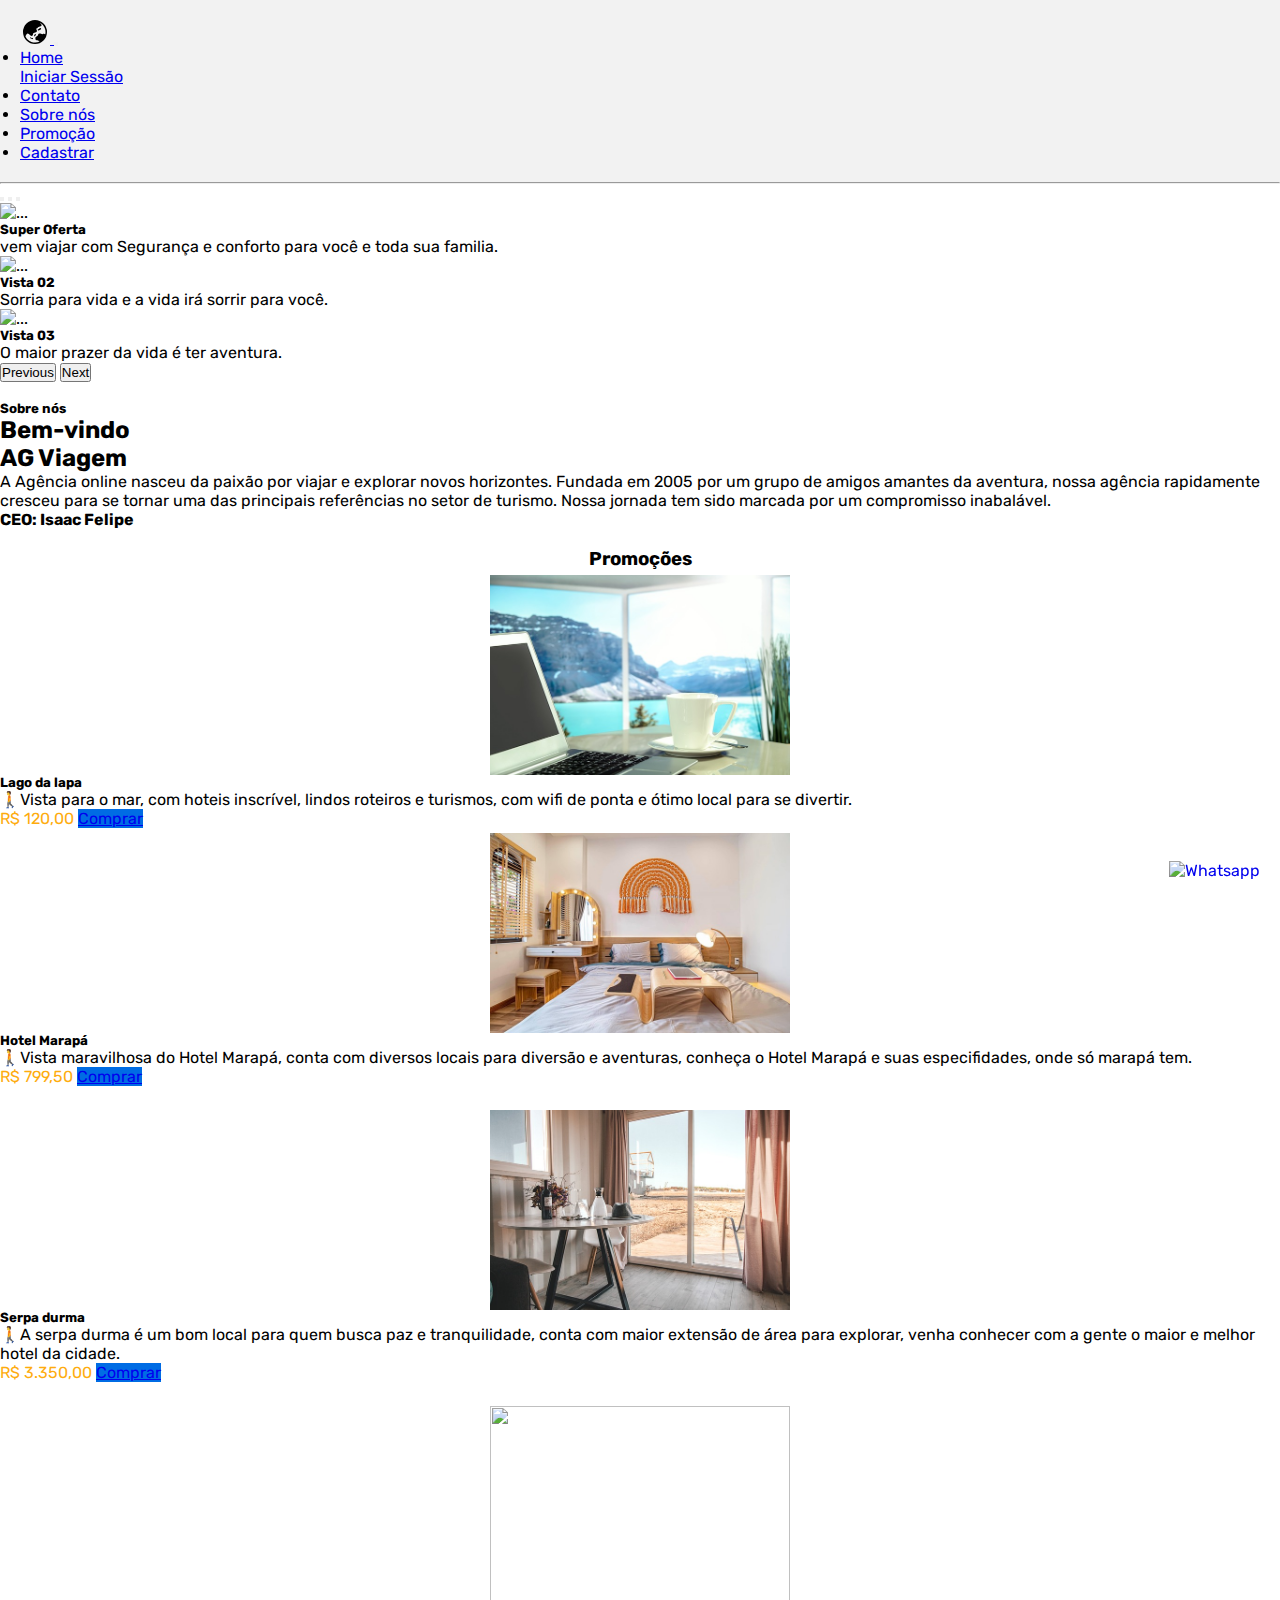
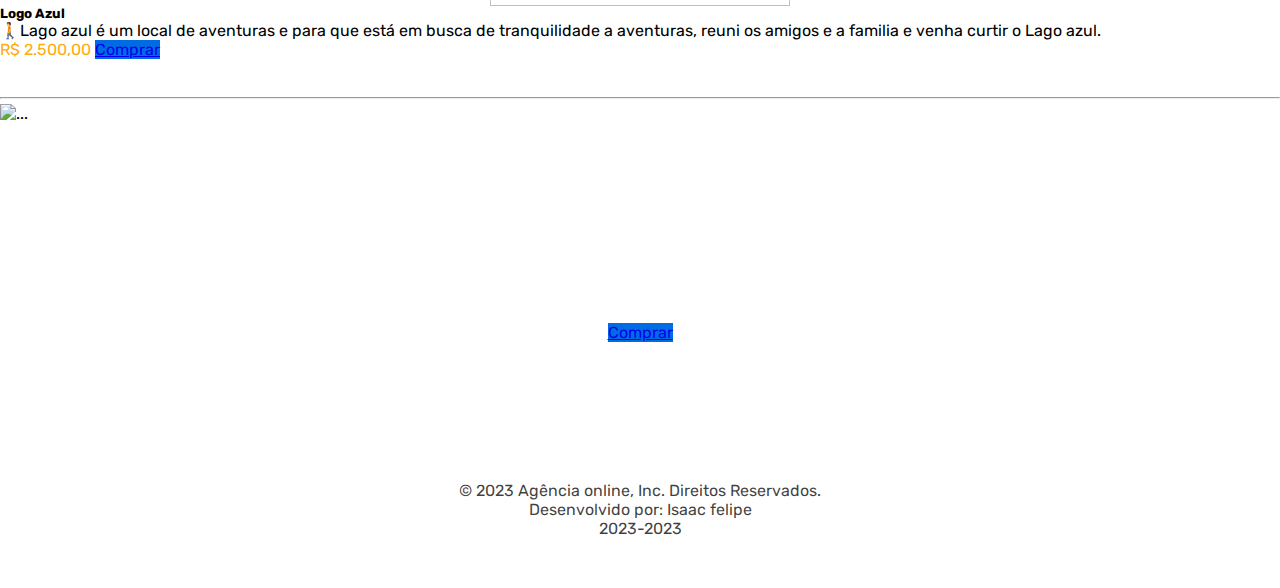
==== index.html @ 9ea3f546 "Update index.html" ====
<!DOCTYPE html>
<html lang="pt-br">
<head>
    <meta charset="UTF-8">
    <meta name="viewport" content="width=device-width, initial-scale=1.0">
    <link href="https://cdn.jsdelivr.net/npm/bootstrap@5.3.2/dist/css/bootstrap.min.css" rel="stylesheet" integrity="sha384-T3c6CoIi6uLrA9TneNEoa7RxnatzjcDSCmG1MXxSR1GAsXEV/Dwwykc2MPK8M2HN" crossorigin="anonymous">
    <link rel="preconnect" href="https://fonts.googleapis.com">
    <link rel="preconnect" href="https://fonts.gstatic.com" crossorigin>
    <link href="https://fonts.googleapis.com/css2?family=Roboto:ital,wght@0,100;0,300;0,400;0,500;0,700;0,900;1,100;1,300;1,400;1,500;1,700;1,900&family=Rubik:ital,wght@0,300;0,400;0,500;1,300;1,400;1,500&display=swap" rel="stylesheet">
    <link rel="shortcut icon" href="img/globe-asia-australia.svg" type="image/x-icon">
    <!-- Links de CSS-->
    <link rel="stylesheet" href="./css/nav.css">
    <link rel="stylesheet" href="./css/card.css">
    <link rel="stylesheet" href="./css/footer.css">
    <link rel="stylesheet" href="./css/index.css">
    <link rel="stylesheet" href="./css/whatsapp.css">
    <link rel="stylesheet" href="./css/btn.css">
    <link rel="stylesheet" href="./css/valor.css">
    <link rel="stylesheet" href="./css/imagem.css">
    <!--                                          -->
    <title>Site</title>
</head>
<body>
  <!--Navegação-->
      <nav class="navbar navbar-expand-lg ">
        <div class="container-fluid">
            <a class="navbar-brand cor" href="index.html" >
                <img src="img/globe-asia-australia.svg"  alt="Logo-agencia" width="30" height="24" class="d-inline-block align-text-top"> 
              </a>
          <button class="navbar-toggler" type="button" data-bs-toggle="collapse" data-bs-target="#navbarSupportedContent" aria-controls="navbarSupportedContent" aria-expanded="false" aria-label="Toggle navigation">
            <span class="navbar-toggler-icon"></span>
          </button>
          <div class="collapse navbar-collapse navegacao" id="navbarSupportedContent">
            <ul class="navbar-nav me-auto mb-2 mb-lg-0">
              <li class="nav-item" >
                <a class="nav-link active text-black" aria-current="page" href="index.html" >Home</a>
              </li>
                <a class="nav-link nav-item text-black" href="login.html" id="sessao">Iniciar Sessão</a>
              </li>
              <li class="nav-item">
                <a class="nav-link text-black" href="contato.html">Contato</a>
              </li>
              <li class="nav-item">
                <a class="nav-link text-black" href="#sobre">Sobre nós</a>
              </li>
              <li class="nav-item">
                <a class="nav-link text-black" href="#promocoes">Promoção</a>
              </li>
              <li class="nav-item">
                <a class="nav-link text-black" href="cadastro.html">Cadastrar</a>
              </li>
            </ul>
          </div>
        </div>
      </nav>
      <hr>
      <!--Inicio do Carousel-->
      <section class="container-slide">
        <div id="carouselExampleCaptions" class="carousel slide">
       <div class="carousel-indicators">
         <button type="button" data-bs-target="#carouselExampleCaptions" data-bs-slide-to="0" class="active" aria-current="true" aria-label="Slide 1"></button>
         <button type="button" data-bs-target="#carouselExampleCaptions" data-bs-slide-to="1" aria-label="Slide 2"></button>
         <button type="button" data-bs-target="#carouselExampleCaptions" data-bs-slide-to="2" aria-label="Slide 3"></button>
       </div>
       <div class="carousel-inner">
         <div class="carousel-item active">
           <img src="https://www.azulviagens.com.br/images/upload/2023/Banners%20AZV/Pontos/banner-super-ofertas-reais-pontos.png" class="d-block w-100" alt="...">
           <div class="carousel-caption d-none d-md-block">
             <h5>Super Oferta</h5>
             <p>vem viajar com Segurança e conforto para você e toda sua familia.</p>
           </div>
         </div>
         <div class="carousel-item">
           <img src="https://www.azulviagens.com.br/images/upload/2023/Banners%20AZV/Reais/AZV-banner-luck-fernando-de-noronha-reais.png" class="d-block w-100" alt="...">
           <div class="carousel-caption d-none d-md-block">
             <h5>Vista 02</h5>
             <p>Sorria para vida e a vida irá sorrir para você.</p>
           </div>
         </div>
         <div class="carousel-item">
           <img src="https://www.azulviagens.com.br/images/upload/2023/Banners%20AZV/Reais/AZV-banner-carmel-reais-v1.png" class="d-block w-100" alt="...">
           <div class="carousel-caption d-none d-md-block">
             <h5>Vista 03</h5>
             <p>O maior prazer da vida é ter aventura.</p>
           </div>
         </div>
       </div>
       <button class="carousel-control-prev" type="button" data-bs-target="#carouselExampleCaptions" data-bs-slide="prev">
         <span class="carousel-control-prev-icon" aria-hidden="true"></span>
         <span class="visually-hidden">Previous</span>
       </button>
       <button class="carousel-control-next" type="button" data-bs-target="#carouselExampleCaptions" data-bs-slide="next">
         <span class="carousel-control-next-icon" aria-hidden="true"></span>
         <span class="visually-hidden">Next</span>
       </button>
     </div>
    </section>
    <br>
    <!-- Section de sobre-->
    <section class="about " id="sobre">
      <div class="container">
        <div class="row">
          <div class="col-lg-6">
            <div class="about_content">
              <h5 class="about_title text-start">Sobre nós</h5>
              <h2 class="heading_about text-start">Bem-vindo<br>AG Viagem</h2>
              <p class="para_about">A Agência online nasceu da paixão por viajar e explorar novos horizontes. Fundada em 2005 por um grupo de amigos amantes da aventura, nossa agência rapidamente cresceu para se tornar uma das principais referências no setor de turismo. Nossa jornada tem sido marcada por um compromisso inabalável.</p>
              <h4 class="heading_sm text-body-tertiary">CEO: <span>Isaac Felipe</span></h4>
            </div>
          </div>
        </div>
      </div>
    </section><br>
      <div class="container-fluid" id="promocoes" style="text-align: center; align-items: center;">
        <h3>Promoções</h3>
      </div>
      <div class="container">
        <div class="row">
          <div class="col-sm-6 mb-3 mb-sm-0">
            <div class="card" >
              <img src="img/apartamento.jpg" alt="" class="img-fluid" width="300px" >
              <div class="card-body">
                <h5 class="card-title">Lago da lapa</h5>
                <p class="card-text">🚶Vista para o mar, com hoteis inscrível, lindos roteiros e turismos, com wifi de ponta e ótimo local para se divertir.</p>
                <span class="valor">R$ 120,00</span>
                <a href="https://api.Whatsapp.com/send?phone=55" target="_blank" class="btn btn-dark">Comprar</a>
              </div>
            </div>
          </div>
          <div class="col-sm-6">
            <div class="card">
              <img src="img/hotel02.jpg" alt=""   width="300px" class="img-fluid">
              <div class="card-body">
                <h5 class="card-title">Hotel Marapá</h5>
                <p class="card-text">🚶Vista maravilhosa do Hotel Marapá, conta com diversos locais para diversão e aventuras, conheça o Hotel Marapá e suas especifidades, onde só marapá tem.</p>
                <span class="valor">R$ 799,50</span>
                <a href="https://api.Whatsapp.com/send?phone=55" target="_blank" class="btn btn-dark">Comprar</a>
              </div>
            </div><br>
          </div>
          <div class="col-sm-6">
            <div class="card">
              <img src="img/indoors-4234071_640.jpg" alt=""  width="300px" class="img-fluid">
              <div class="card-body">
                <h5 class="card-title">Serpa durma</h5>
                <p class="card-text">🚶A serpa durma é um bom local para quem busca paz e tranquilidade, conta com maior extensão de área para explorar, venha conhecer com a gente o maior e melhor hotel da cidade.</p>
                <span class="valor">R$ 3.350,00</span>
                <a href="https://api.Whatsapp.com/send?phone=55" target="_blank" class="btn btn-dark">Comprar</a>
              </div>
            </div>
          </div><br>
          <div class="col-sm-6">
            <div class="card">
              <img src="https://images.pexels.com/photos/3155666/pexels-photo-3155666.jpeg?auto=compress&cs=tinysrgb&w=600" alt="" width="300px" class="img-fluid">
              <div class="card-body">
                <h5 class="card-title">Logo Azul</h5>
                <p class="card-text">🚶Lago azul é um local de aventuras e para que  está em busca de tranquilidade a aventuras, reuni os amigos e a familia e venha curtir o Lago azul.</p>
                <span class="valor">R$ 2.500,00</span>
                <a href="https://api.Whatsapp.com/send?phone=55" target="_blank" class="btn btn-dark">Comprar</a>
              </div>
            </div>
          </div><br>
        </div>

      </div><br>
      <hr>
      <div class="container">
        <img src="https://www.azulviagens.com.br/images/upload/2023/Banners%20AZV/Reais/AZV-banner-carmel-reais-v1.png" class="img-fluid" alt="...">
      </div><br>
      <div class="container" style="text-align: center; align-items: center;">
        <a href="https://api.Whatsapp.com/send?phone=55" target="_blank" class="btn btn-dark">Comprar</a>
      </div><br>
      <a  class="btn1" href="https://api.Whatsapp.com/send?phone=55" target="_blank"><img src="https://cdn-icons-png.flaticon.com/512/1998/1998614.png" 
        alt="Whatsapp" width="70px" height="70px" title="Whatsapp"></a>
      <footer>
        <div class="d-flex flex-column flex-sm-row justify-content-between py-4 my-4 border-top">
          <p>&copy; 2023 Agência online, Inc. Direitos Reservados.</p>
        </div>
        Desenvolvido por: Isaac felipe
        <p>2023-2023</p>
    </footer>
      <script src="https://cdn.jsdelivr.net/npm/bootstrap@5.3.2/dist/js/bootstrap.bundle.min.js" integrity="sha384-C6RzsynM9kWDrMNeT87bh95OGNyZPhcTNXj1NW7RuBCsyN/o0jlpcV8Qyq46cDfL" crossorigin="anonymous"></script>
</body>
</html>
---- css/nav.css ----
*{
    margin: 0;
    padding: 0;
    box-sizing: border-box;
}
.navbar{
padding: 20px;
background-color:  #f2f2f2;
    
}
.btn{
    text-align: center;
}
---- css/card.css ----
.card{
    border-color: #f2f2f2;
}
---- css/footer.css ----
footer{
    display: block;
    background-color:#FFFFFFff;
    text-align: center;
    align-items: center;
    padding: 50px;
    width: 100%;
    margin-top: 70px;
    color: rgba(0, 0, 0, 0.753);

}
---- css/index.css ----
html {
    scroll-behavior: smooth;
  }
body{
    font-family: 'Roboto', sans-serif;
    font-family: 'Rubik', sans-serif;
}
---- css/whatsapp.css ----
.btn1{
    text-decoration: none;
    position: fixed;
    bottom: 20px;
    right: 20px;
    z-index: 1;
}
---- css/btn.css ----
.btn{
    background-color: #006CE4;
    border-color: #006CE4;

}
.btn:hover{
    background-color: #003B95;
}
---- css/valor.css ----
.valor{
    color: #FEAC0E;
}
---- css/imagem.css ----
.img-fluid{
    display: block;
    margin-left: auto;
    margin-right: auto;
    height: 200px;
    margin-top: 5px;
}
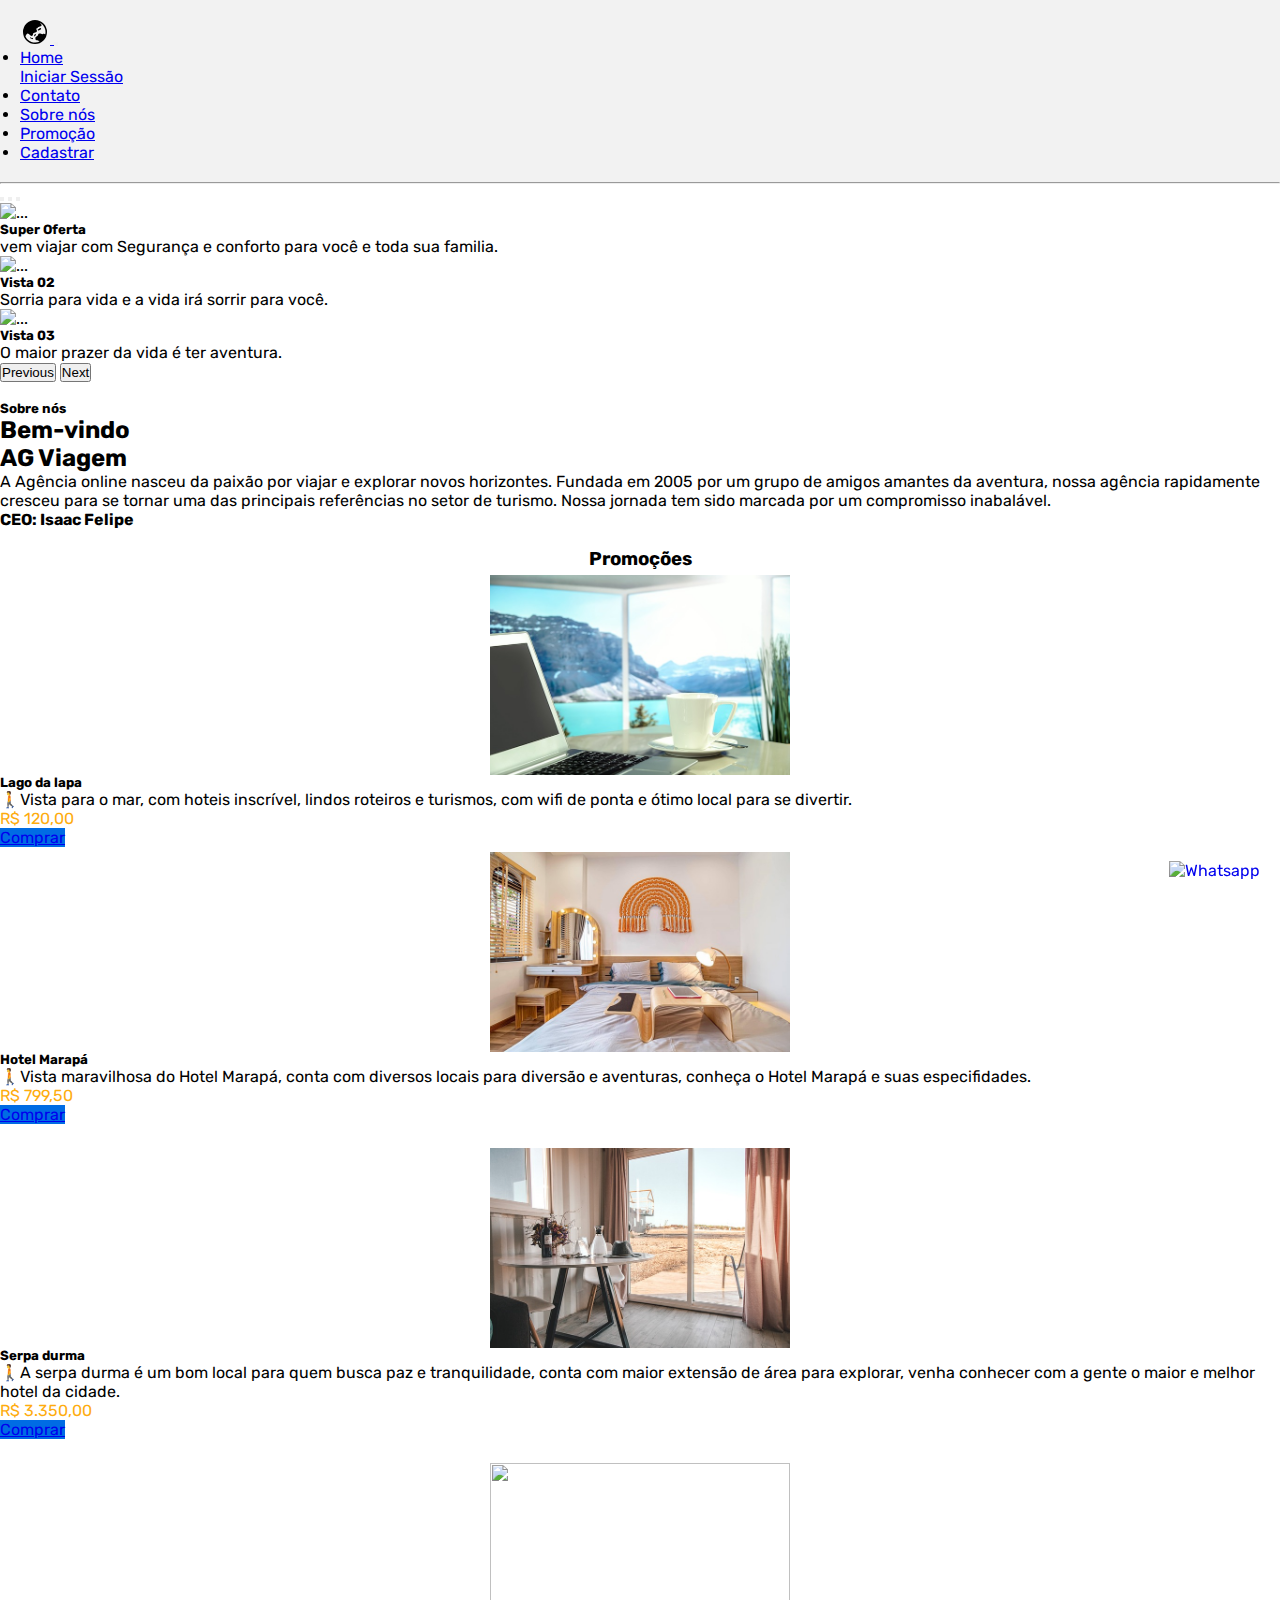
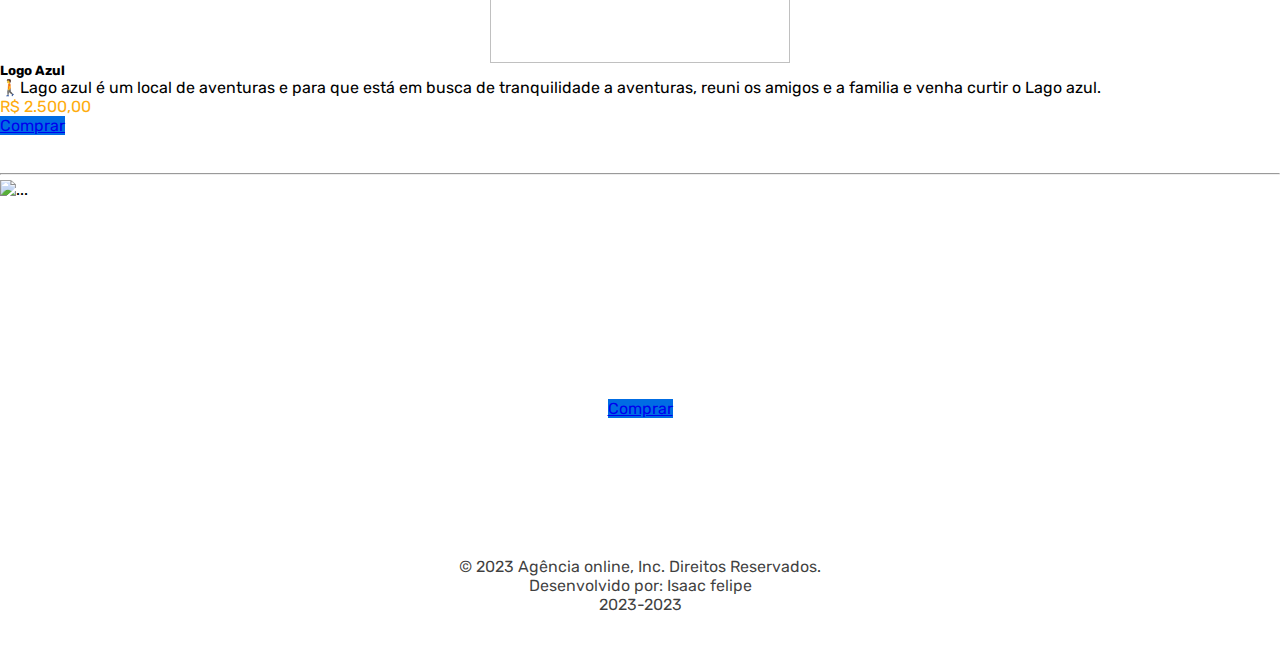
==== commit 678c2f81: "Versão Atualizado 2.0" ====
--- a/index.html
+++ b/index.html
@@ -123,7 +123,7 @@
                 <h5 class="card-title">Lago da lapa</h5>
                 <p class="card-text">🚶Vista para o mar, com hoteis inscrível, lindos roteiros e turismos, com wifi de ponta e ótimo local para se divertir.</p>
                 <span class="valor">R$ 120,00</span>
-                <a href="https://api.Whatsapp.com/send?phone=55" target="_blank" class="btn btn-dark">Comprar</a>
+                <a href="https://api.Whatsapp.com/send?phone=55" target="_blank" class="btn btn-dark" class="valor">Comprar</a>
               </div>
             </div>
           </div>
@@ -132,7 +132,7 @@
               <img src="img/hotel02.jpg" alt=""   width="300px" class="img-fluid">
               <div class="card-body">
                 <h5 class="card-title">Hotel Marapá</h5>
-                <p class="card-text">🚶Vista maravilhosa do Hotel Marapá, conta com diversos locais para diversão e aventuras, conheça o Hotel Marapá e suas especifidades, onde só marapá tem.</p>
+                <p class="card-text">🚶Vista maravilhosa do Hotel Marapá, conta com diversos locais para diversão e aventuras, conheça o Hotel Marapá e suas especifidades.</p>
                 <span class="valor">R$ 799,50</span>
                 <a href="https://api.Whatsapp.com/send?phone=55" target="_blank" class="btn btn-dark">Comprar</a>
               </div>
--- a/css/valor.css
+++ b/css/valor.css
@@ -1,3 +1,5 @@
 .valor{
+    display: block;
     color: #FEAC0E;
+    
 }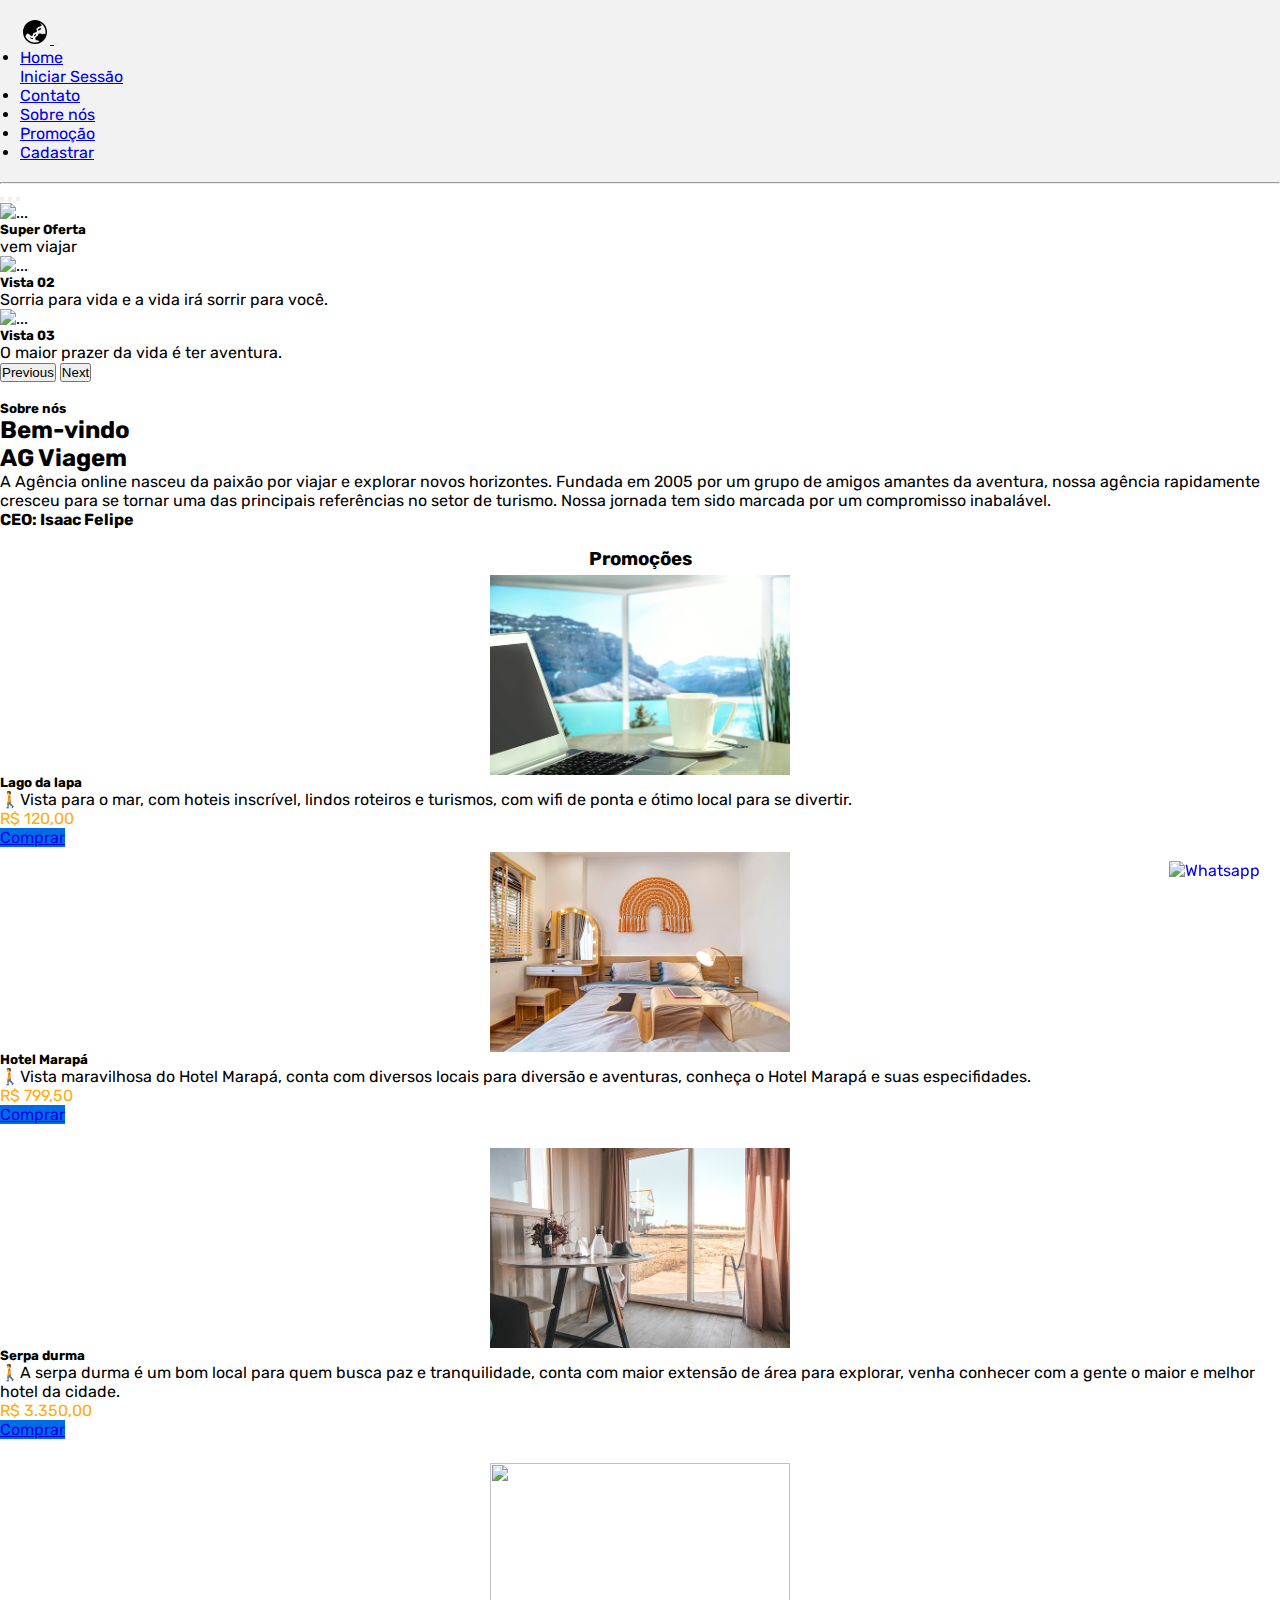
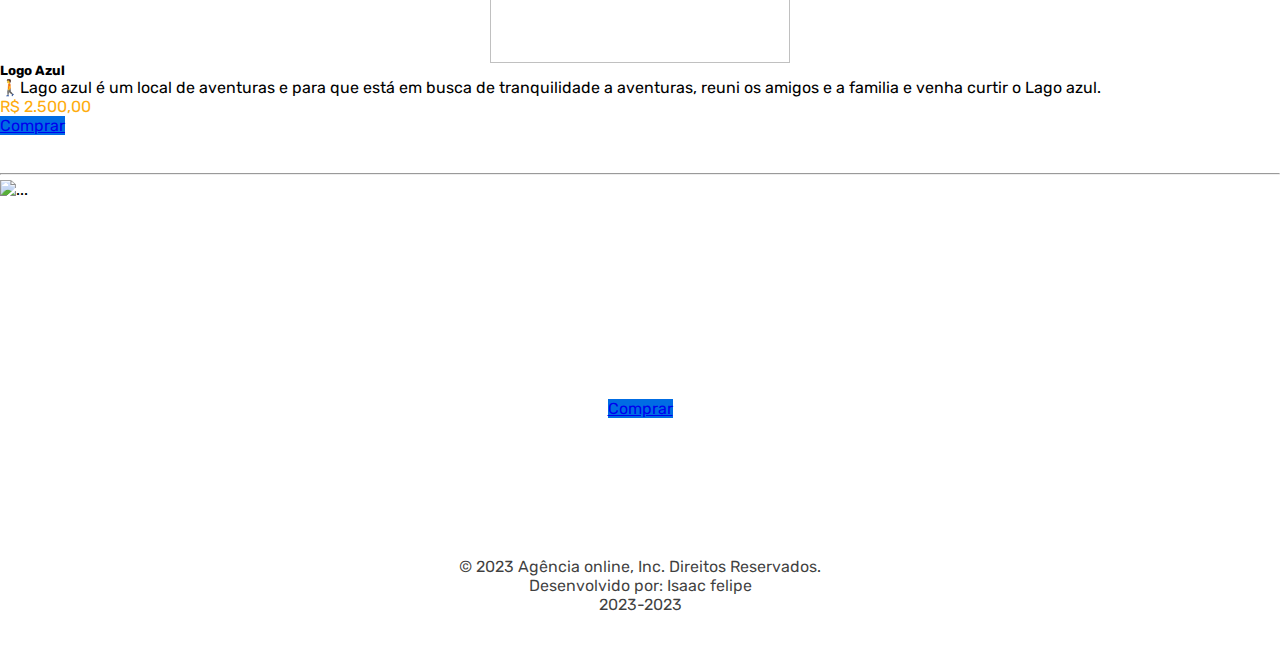
==== commit ba55ac6f: "Update index.html" ====
--- a/index.html
+++ b/index.html
@@ -180,5 +180,10 @@
         <p>2023-2023</p>
     </footer>
       <script src="https://cdn.jsdelivr.net/npm/bootstrap@5.3.2/dist/js/bootstrap.bundle.min.js" integrity="sha384-C6RzsynM9kWDrMNeT87bh95OGNyZPhcTNXj1NW7RuBCsyN/o0jlpcV8Qyq46cDfL" crossorigin="anonymous"></script>
+      <script> function typeWrite(elemento){ const textArray = elemento.innerHTML.split(''); elemento.innerHTML= ''; textArray.
+        forEach((letra, i)=>{ setTimeout(()=> elemento.innerHTML += letra, 79 * i); }); } const titulo = document.querySelector
+        ('p'); const h2= document.querySelector('h2'); const p= document.querySelector('p'); typeWrite(titulo); typeWrite(p); 
+        typeWrite(p); 
+      </script>
 </body>
 </html>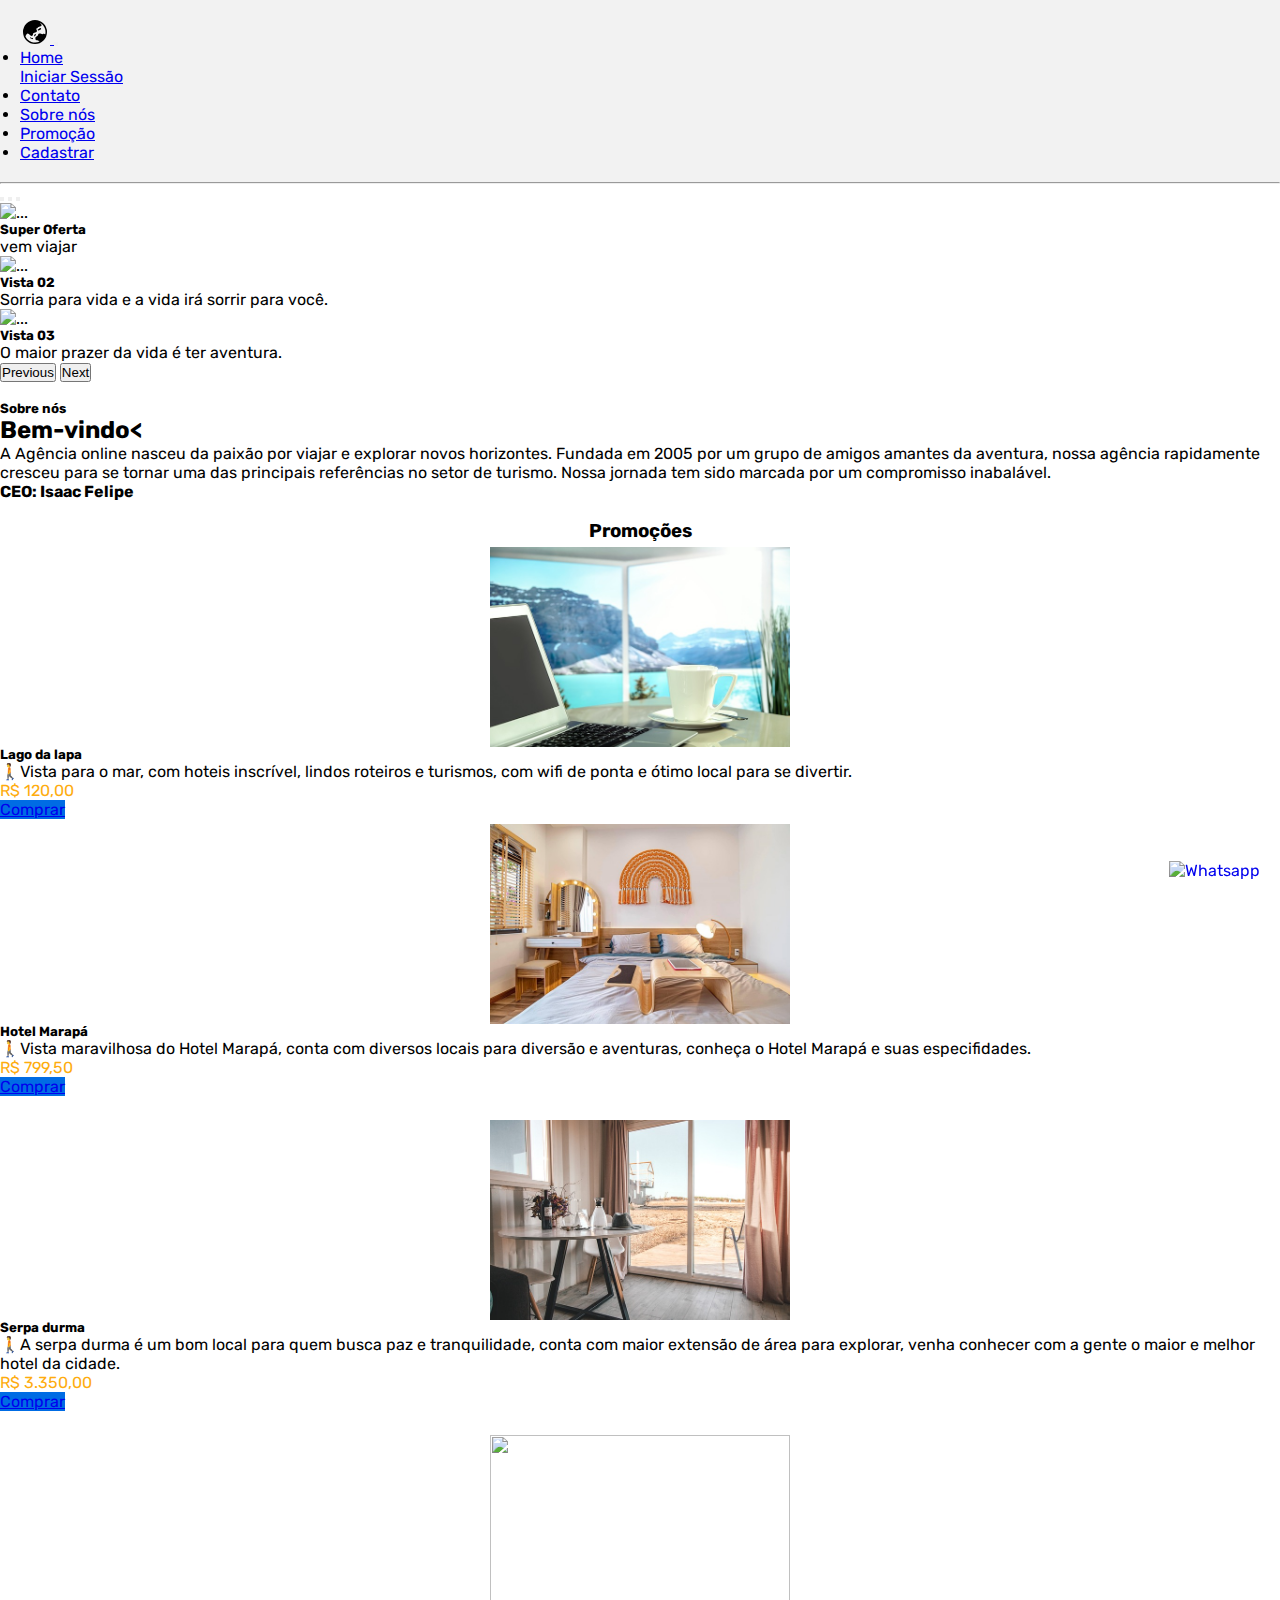
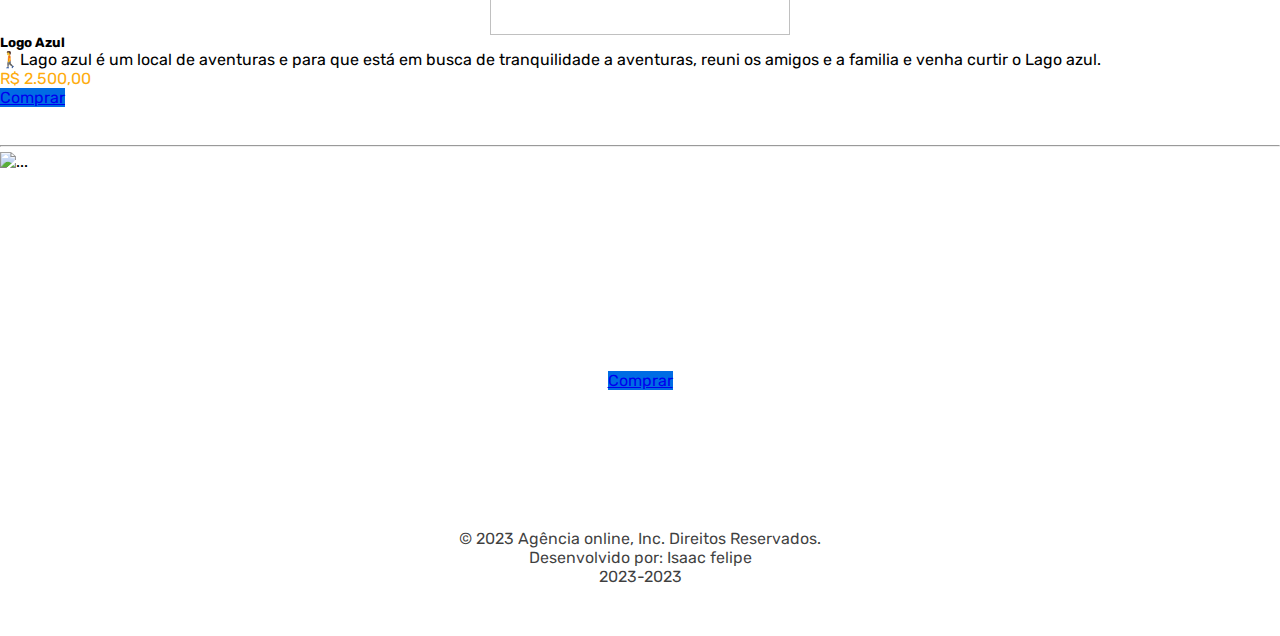
==== commit 88cec369: "Update index.html" ====
--- a/index.html
+++ b/index.html
@@ -182,7 +182,7 @@
       <script src="https://cdn.jsdelivr.net/npm/bootstrap@5.3.2/dist/js/bootstrap.bundle.min.js" integrity="sha384-C6RzsynM9kWDrMNeT87bh95OGNyZPhcTNXj1NW7RuBCsyN/o0jlpcV8Qyq46cDfL" crossorigin="anonymous"></script>
       <script> function typeWrite(elemento){ const textArray = elemento.innerHTML.split(''); elemento.innerHTML= ''; textArray.
         forEach((letra, i)=>{ setTimeout(()=> elemento.innerHTML += letra, 79 * i); }); } const titulo = document.querySelector
-        ('p'); const h2= document.querySelector('h2'); const p= document.querySelector('p'); typeWrite(titulo); typeWrite(p); 
+        ('p'); const h2= document.querySelector('h2'); const p= document.querySelector('p'); typeWrite(titulo); typeWrite(h2); 
         typeWrite(p); 
       </script>
 </body>
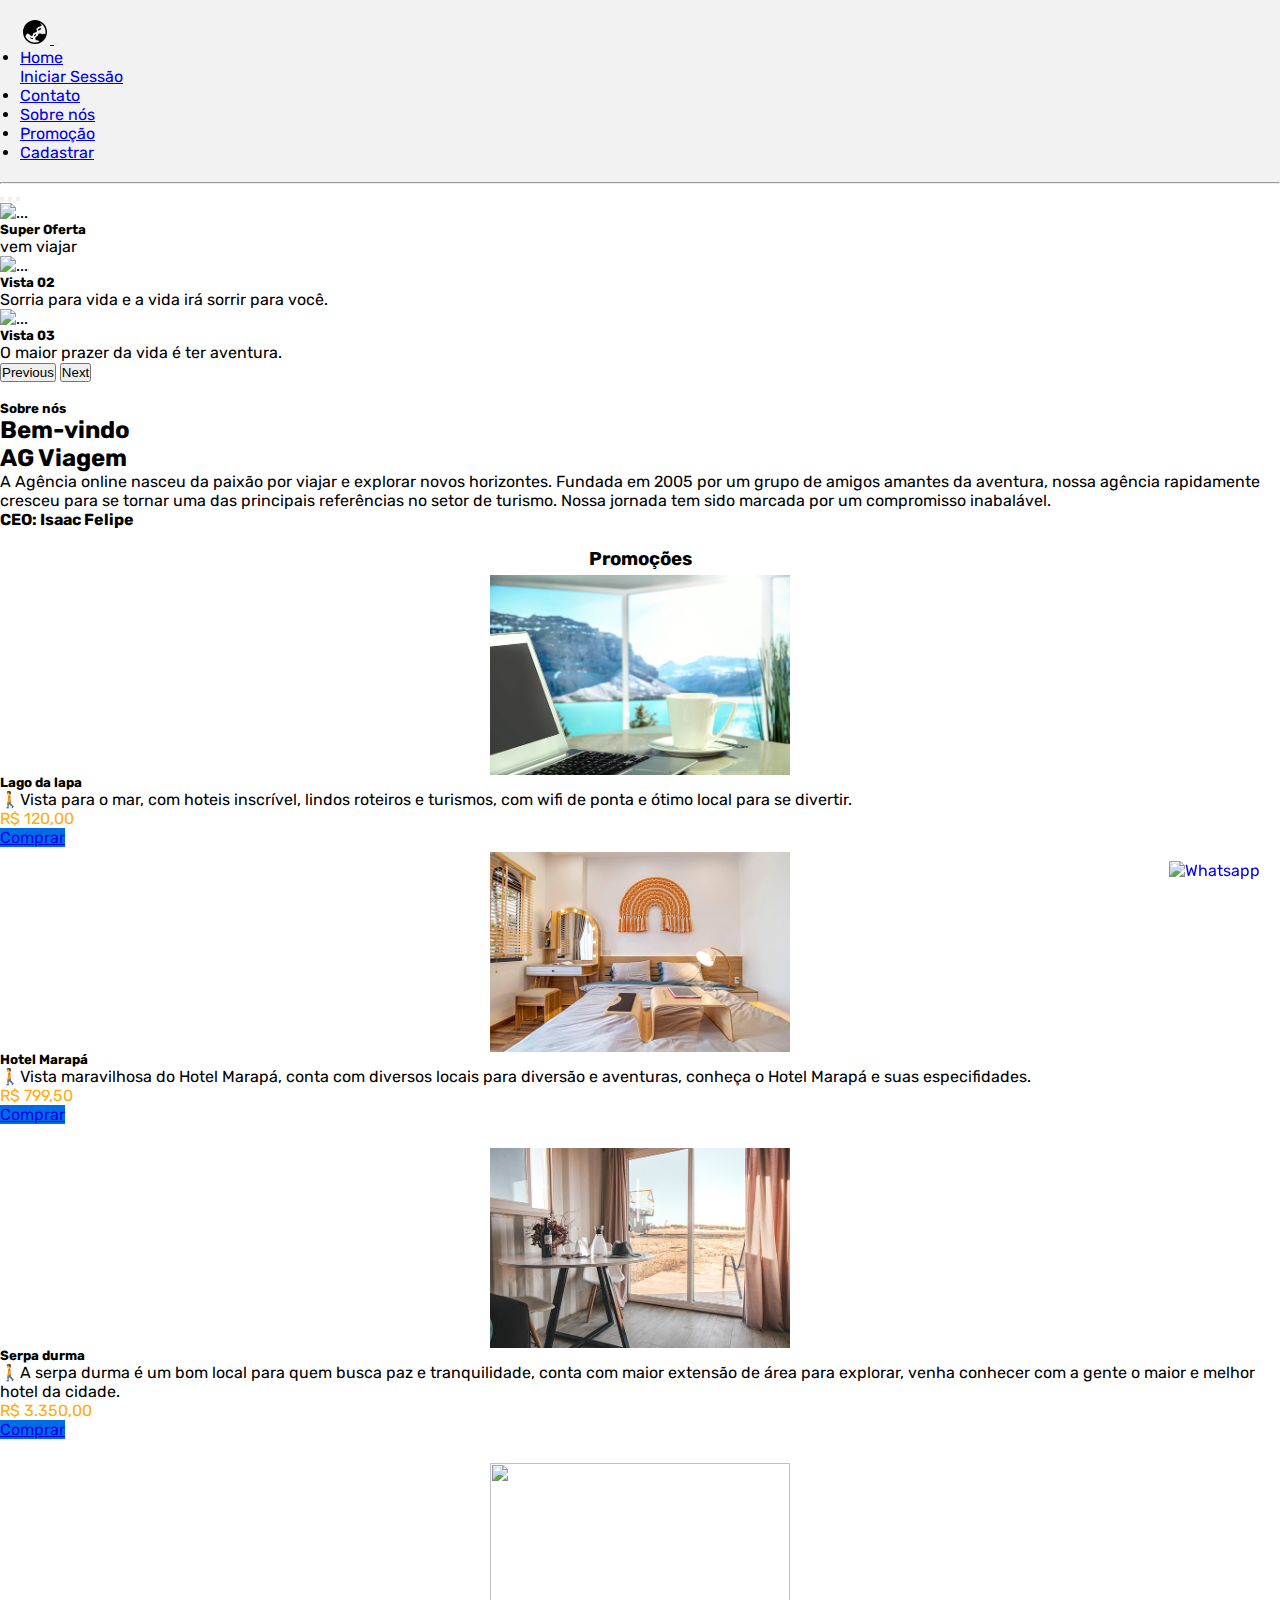
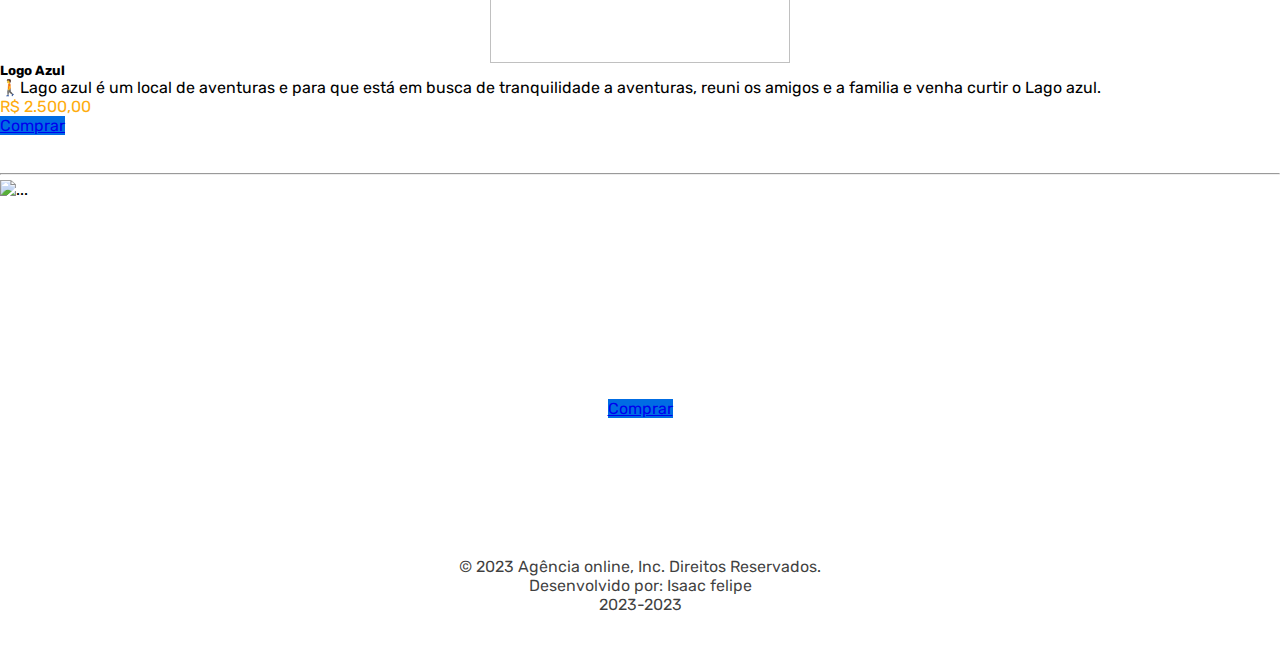
==== commit 944fa639: "Update index.html" ====
--- a/index.html
+++ b/index.html
@@ -182,7 +182,7 @@
       <script src="https://cdn.jsdelivr.net/npm/bootstrap@5.3.2/dist/js/bootstrap.bundle.min.js" integrity="sha384-C6RzsynM9kWDrMNeT87bh95OGNyZPhcTNXj1NW7RuBCsyN/o0jlpcV8Qyq46cDfL" crossorigin="anonymous"></script>
       <script> function typeWrite(elemento){ const textArray = elemento.innerHTML.split(''); elemento.innerHTML= ''; textArray.
         forEach((letra, i)=>{ setTimeout(()=> elemento.innerHTML += letra, 79 * i); }); } const titulo = document.querySelector
-        ('p'); const h2= document.querySelector('h2'); const p= document.querySelector('p'); typeWrite(titulo); typeWrite(h2); 
+        ('p'); const h2= document.querySelector('h2'); const p= document.querySelector('p'); typeWrite(titulo); typeWrite(p); 
         typeWrite(p); 
       </script>
 </body>
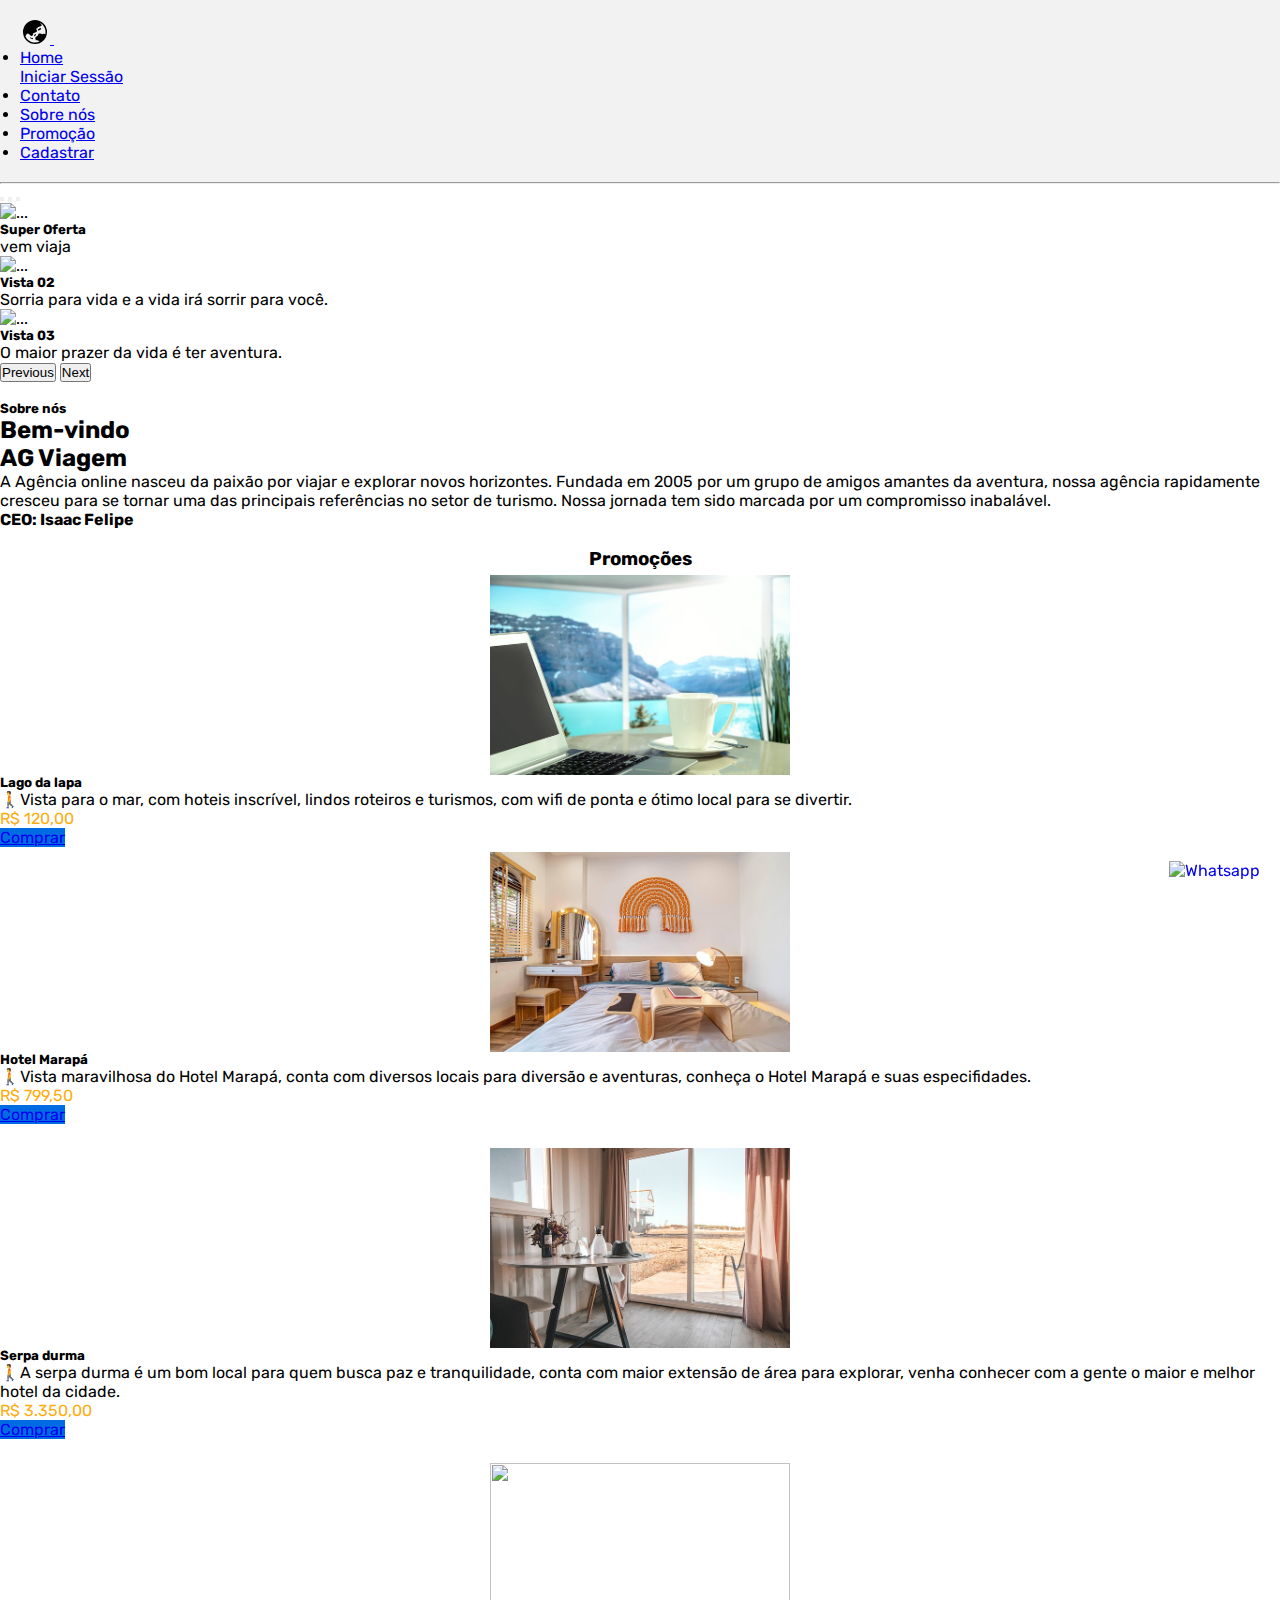
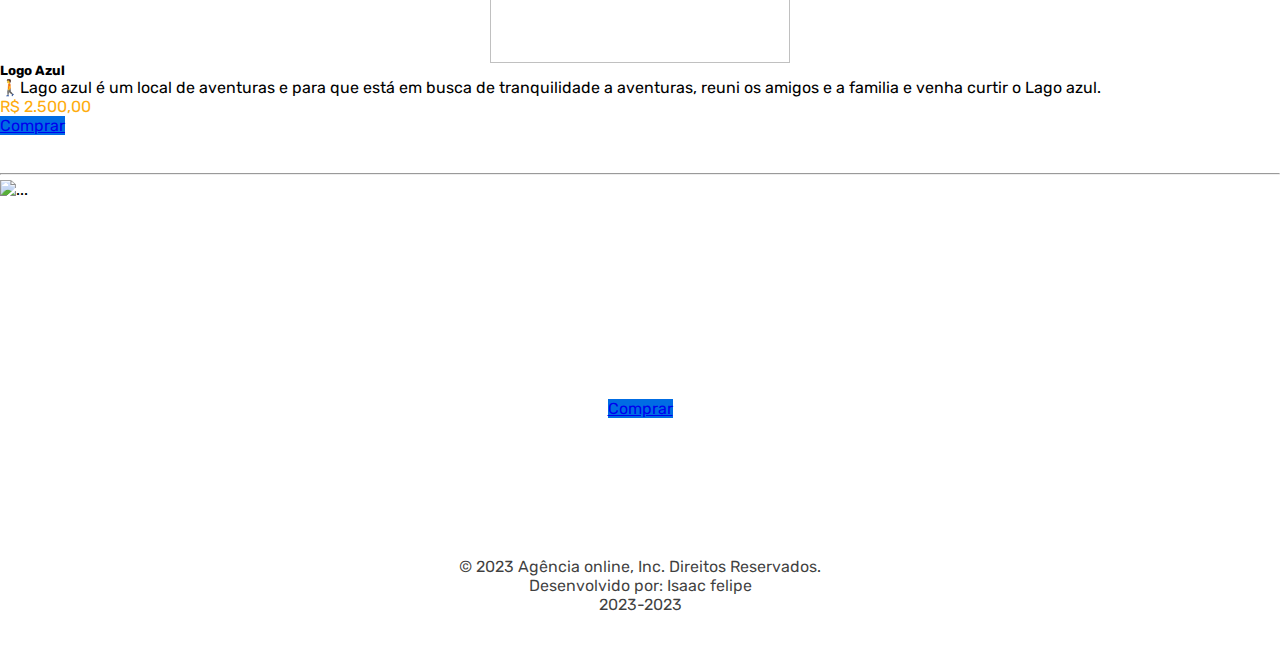
==== commit eac3b5dd: "Merge branch 'main' of https://github.com/isaacfelipe1/agencia-de_viagem_recode" ====
--- a/index.html
+++ b/index.html
@@ -17,7 +17,7 @@
     <link rel="stylesheet" href="./css/btn.css">
     <link rel="stylesheet" href="./css/valor.css">
     <link rel="stylesheet" href="./css/imagem.css">
-    <!--                                          -->
+    <!--                                       -->
     <title>Site</title>
 </head>
 <body>
@@ -123,7 +123,7 @@
                 <h5 class="card-title">Lago da lapa</h5>
                 <p class="card-text">🚶Vista para o mar, com hoteis inscrível, lindos roteiros e turismos, com wifi de ponta e ótimo local para se divertir.</p>
                 <span class="valor">R$ 120,00</span>
-                <a href="https://api.Whatsapp.com/send?phone=55" target="_blank" class="btn btn-dark" class="valor">Comprar</a>
+                <a href="https://api.whatsapp.com/send?phone=5592991921009&text=Ola" target="_blank" class="btn btn-dark" class="valor">Comprar</a>
               </div>
             </div>
           </div>
@@ -186,4 +186,4 @@
         typeWrite(p); 
       </script>
 </body>
-</html>+</html>
